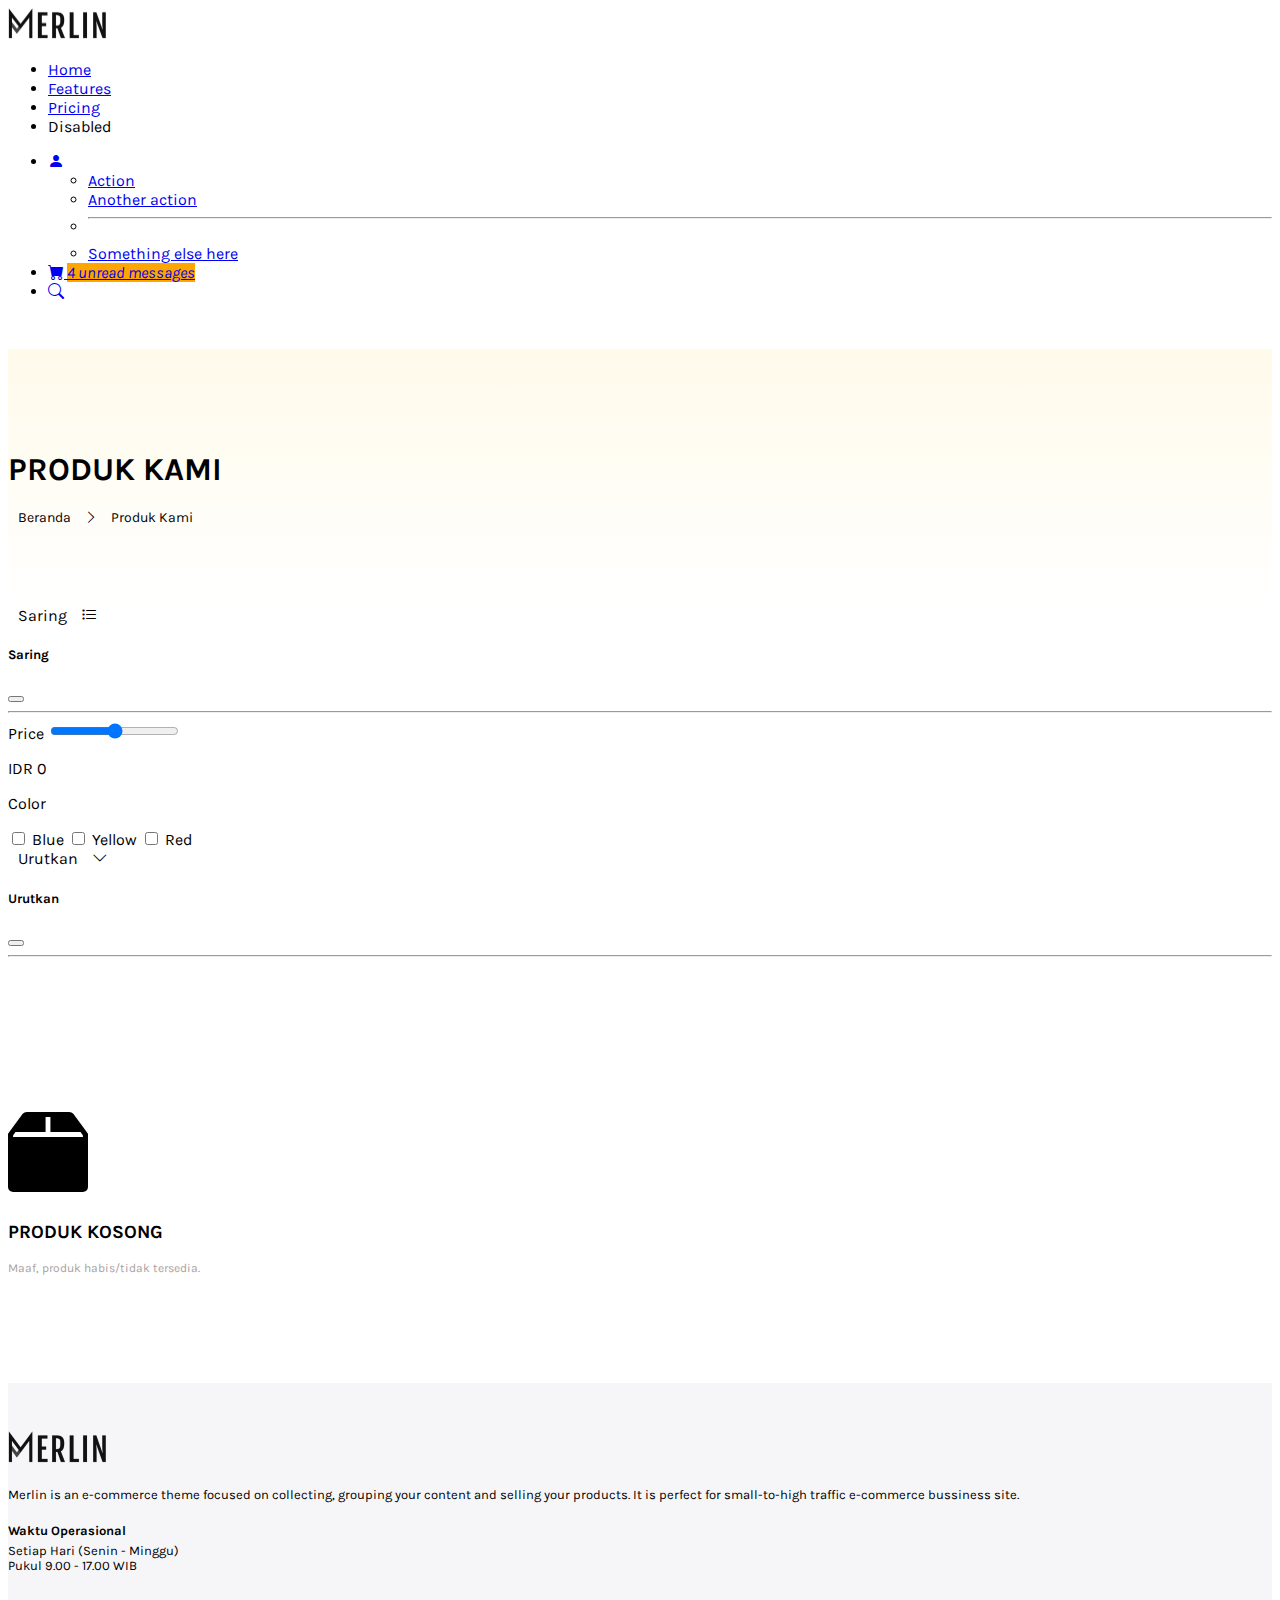
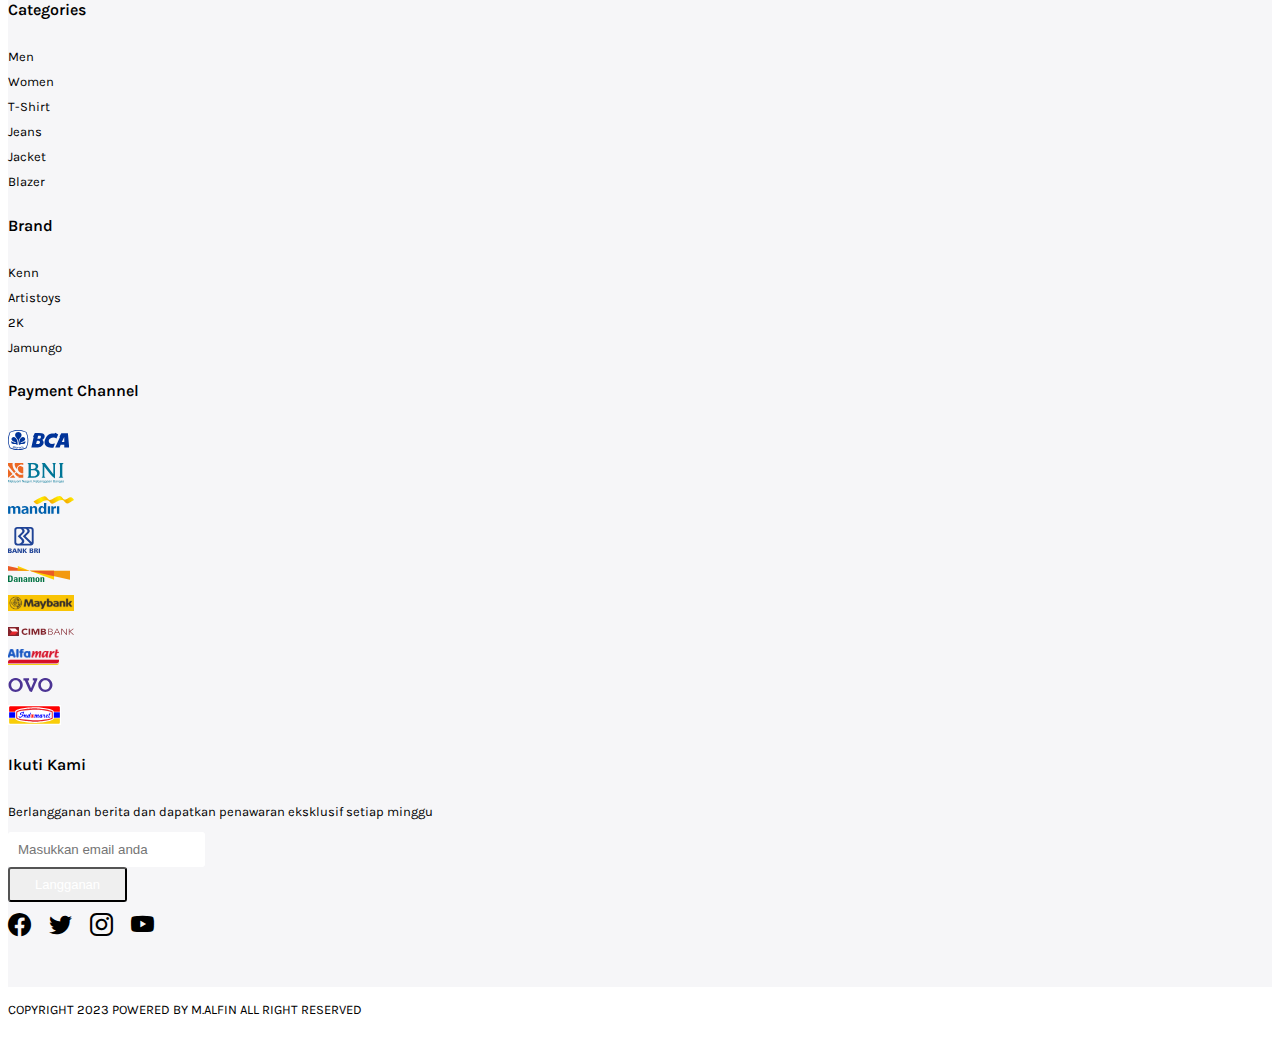
==== halaman_kategori/kategori_bestSeller.html @ 444c8f19 "menambahkan file kategori_bestSeller.html dan menambahkan sejumlah gambar produk serta memodifikasi " ====
<!doctype html>
<html lang="en">
  <head>
    <meta charset="utf-8">
    <meta name="viewport" content="width=device-width, initial-scale=1">
    <title>Bootstrap demo</title>

     <!-- MY css -->
     <link rel="stylesheet" href="../main.css">

     <!-- Icons -->
     <link rel="stylesheet" href="https://cdn.jsdelivr.net/npm/bootstrap-icons@1.10.4/font/bootstrap-icons.css">
 
     <!-- fonts -->
     <link rel="preconnect" href="https://fonts.googleapis.com">
     <link rel="preconnect" href="https://fonts.gstatic.com" crossorigin>
     <link href="https://fonts.googleapis.com/css2?family=Karla&display=swap" rel="stylesheet">


    <link href="https://cdn.jsdelivr.net/npm/bootstrap@5.3.0-alpha3/dist/css/bootstrap.min.css" rel="stylesheet" integrity="sha384-KK94CHFLLe+nY2dmCWGMq91rCGa5gtU4mk92HdvYe+M/SXH301p5ILy+dN9+nJOZ" crossorigin="anonymous">
  </head>
  <body>
  
      <!-- Navbar LG -->
      <nav class="navbar navbar-expand-lg bg-white p-3 fixed-top navbar-all-device">
        <div class="container">
            <a href="#">
              <img src="../img/logo.webp" alt="" class="logo">
            </a>
          <div class="collapse navbar-collapse" id="navbarNav">
            <ul class="navbar-nav m-auto">
                <li class="nav-item">
                <a class="nav-link active" aria-current="page" href="#">Home</a>
              </li>
              <li class="nav-item">
                <a class="nav-link" href="#">Features</a>
              </li>
              <li class="nav-item">
                <a class="nav-link" href="#">Pricing</a>
              </li>
              <li class="nav-item">
                <a class="nav-link disabled">Disabled</a>
              </li>
            </ul>
  
  
            <ul class="navbar-nav ms-auto">
                
                <li class="nav-item dropdown">
                    <a class="nav-link dropdown-toggle" href="#" role="button" data-bs-toggle="dropdown" aria-expanded="false">
                        <i class="bi bi-person-fill"></i>
                    </a>
                    <ul class="dropdown-menu">
                      <li><a class="dropdown-item" href="#">Action</a></li>
                      <li><a class="dropdown-item" href="#">Another action</a></li>
                      <li><hr class="dropdown-divider"></li>
                      <li><a class="dropdown-item" href="#">Something else here</a></li>
                    </ul>
                </li>
  
                <li class="nav-item">
                    <a href="#" class="nav-link">
                        <i class="bi bi-cart-fill position-relative">
                          <span class="position-absolute top-0 start-100 translate-middle badge rounded-pill bg-danger">
                            4
                            <span class="visually-hidden">unread messages</span>
                          </span>
                        </i>
                    </a>
                </li>
                <li class="nav-item">
                    <a href="#" class="nav-link">
                        <i class="bi bi-search"></i>
                    </a>
                </li>
  
            </ul>
          </div>
        </div>
      </nav>
      <!-- akhir navbar LG -->
  
      <!-- Navbar Collapse XS -->
      <nav class="navbar bg-white fixed-top navbar-handphone">
        <div class="container-fluid">
  
          <!-- Toogle Menu -->
          <button class="navbar-toggler" type="button" data-bs-toggle="offcanvas" data-bs-target="#offcanvasNavbar" aria-controls="offcanvasNavbar" aria-label="Toggle navigation">
            <span class="navbar-toggler-icon"></span>
          </button>
          <a href="#">
            <img src="../img/logo.webp" alt="" class="logo">
          </a>
          <!-- Toogle Search -->
          <button class="navbar-toggler" type="button" data-bs-toggle="offcanvas" data-bs-target="#offcanvasNavbarsearch" aria-controls="offcanvasNavbarsearch" aria-label="Toggle navigation">
            <i class="bi bi-search"></i>
          </button>
       
          <div class="offcanvas offcanvas-start" tabindex="-1" id="offcanvasNavbar" aria-labelledby="offcanvasNavbarLabel">
            <div class="offcanvas-header">
              <h5 class="offcanvas-title" id="offcanvasNavbarLabel">Menu</h5>
              <button type="button" class="btn-close" data-bs-dismiss="offcanvas" aria-label="Close"></button>
            </div>
            <div class="offcanvas-body">
              <hr>
              <ul class="navbar-nav m-auto">
                <li class="nav-item">
                  <a class="nav-link" href="#">All Products</a>
                </li>
                <li class="nav-item">
                  <a class="nav-link" href="#">WHATS NEW</a>
                </li>
  
                <li class="nav-item dropdown">
                  <a class="nav-link dropdown-toggle" href="#" role="button" data-bs-toggle="dropdown" aria-expanded="false">
                    WOMEN
                  </a>
                  <ul class="dropdown-menu">
                    <li><a class="dropdown-item" href="#">JEANS</a></li>
                    <li><a class="dropdown-item" href="#">OUTWEAR</a></li>
                    <li><a class="dropdown-item" href="#">T-SHIRT</a></li>
                  </ul>
                </li>
  
                <li class="nav-item dropdown">
                  <a class="nav-link dropdown-toggle ms-auto" href="#" role="button" data-bs-toggle="dropdown" aria-expanded="false">
                    MEN
                  </a>
                  <ul class="dropdown-menu">
                    <li><a class="dropdown-item" href="#">BOTTOM</a></li>
                    <li><a class="dropdown-item" href="#">TOP</a></li>
                    <li><a class="dropdown-item" href="#">TOPS</a></li>
                    <li><a class="dropdown-item" href="#">JEANS</a></li>
                  </ul>
                </li>
  
                <li class="nav-item">
                  <a class="nav-link" href="#"> SALE</a>
                </li>
                <li class="nav-item">
                  <a class="nav-link" href="#">GIFT CARD</a>
                </li>
                <li class="nav-item">
                  <a class="nav-link" href="#">CONTACT</a>
                </li>
                <li class="nav-item">
                  <a class="nav-link" href="#">BLOG</a>
                </li>
                <li class="nav-item">
                  <a class="nav-link" href="#">LOOKBOOK</a>
                </li>
              </ul>
            </div>
          </div>
  
          <div class="offcanvas offcanvas-end search" tabindex="-1" id="offcanvasNavbarsearch" aria-labelledby="offcanvasNavbarLabel2">
            <div class="offcanvas-header">
              <h5 class="offcanvas-title" id="offcanvasNavbarLabel">Pencarian Produk</h5>
              <button type="button" class="btn-close" data-bs-dismiss="offcanvas" aria-label="Close"></button>
            </div>
            <div class="offcanvas-body">
              <hr>
              <form class="d-flex mt-3" role="search">
                <input class="form-control me-2" type="search" placeholder="Cari Produk Apa Saja" aria-label="Search">
                <button class="btn btn-warning" type="submit">Search</button>
              </form>
            </div>
            
          </div>
        </div>
      </nav>
      <!-- Akhir Navbar Collapse XS -->


      <!-- Awal Main -->
      <main>

        <!-- Awal Bagian Judul produk kami  -->
        <div class="produk-kami-judul">
            <div class="container">
                <div class="row">
                    <div class="col-lg-12 text-center">
                        <h1>PRODUK KAMI</h1>
                        <nav>
                            <a href="../index.html">
                                <span>Beranda</span>
                            </a>
                            <i class="bi bi-chevron-right"></i>
                            <span>Produk Kami</span>
                        </nav>
                    </div>
                </div>
            </div>
        </div>
        <!-- Akhir bagian judul produk kami -->

        <!-- Toggler Urutan dan Saring -->
        <div class="filter-urutan">
          <div class="container">
            <div class="row">
              <div class="col-lg-12 text-end">
                <!-- toogle filter -->
                  <a class="btn " data-bs-toggle="offcanvas" href="#offcanvasExample" role="button" aria-controls="offcanvasExample">
                    <span>Saring</span>
                    <i class="bi bi-list-task"></i>
                  </a>
                  <div class="offcanvas offcanvas-end" tabindex="-1" id="offcanvasExample" aria-labelledby="offcanvasExampleLabel">
                    <div class="offcanvas-header">
                      <h5 class="offcanvas-title" id="offcanvasExampleLabel">Saring</h5>
                      <button type="button" class="btn-close" data-bs-dismiss="offcanvas" aria-label="Close"></button>
                    </div>
                    <div class="offcanvas-body text-start">
                      <hr>
                      <div class="price">
                        <label for="customRange1" class="form-label">Price</label>
                        <input type="range" class="form-range" id="customRange1">
                        <p>IDR 0</p>
                      </div>
                     
                      <div class="color">
                        <p>Color</p>
                        <div class="" role="group" aria-label="Basic checkbox toggle button group">
                          <input type="checkbox" class="btn-check" id="btncheck1" autocomplete="off">
                          <label class="btn btn-outline-primary" for="btncheck1">Blue</label>
                        
                          <input type="checkbox" class="btn-check" id="btncheck2" autocomplete="off">
                          <label class="btn btn-outline-warning" for="btncheck2">Yellow</label>
                        
                          <input type="checkbox" class="btn-check" id="btncheck3" autocomplete="off">
                          <label class="btn btn-outline-danger" for="btncheck3">Red</label>
                        </div>
                      </div>


                    </div>
                  </div>

                  <!-- toogle urutan -->
                  <a class="btn " data-bs-toggle="offcanvas" href="#offcanvasExample2" role="button" aria-controls="offcanvasExample2">
                    <span>Urutkan</span>
                    <i class="bi bi-chevron-down"></i>
                  </a>
                  <div class="offcanvas offcanvas-end" tabindex="-1" id="offcanvasExample2" aria-labelledby="offcanvasExampleLabel">
                    <div class="offcanvas-header">
                      <h5 class="offcanvas-title" id="offcanvasExampleLabel">Urutkan</h5>
                      <button type="button" class="btn-close" data-bs-dismiss="offcanvas" aria-label="Close"></button>
                    </div>
                    <div class="offcanvas-body">
                      <hr>
                  </div>
                </div>
              </div>
          </div>
        </div>
        <!-- akhir Toggler Urutan dan Saring -->

        <!-- Awal produk bagian barang -->
        <div class="produk produk-kami-barang">
          <div class="container">
            <div class="row">
              <div class="col-lg-12 text-center">
                <div class="produk-tidak-tersedia">
                    <i class="bi bi-box2-fill"></i>
                    <h3>PRODUK KOSONG</h3>
                    <p>Maaf, produk habis/tidak tersedia.</p>
                </div>
              </div>
            </div>
          </div>
        </div>
        <!-- Akhir produk bagian barang -->

      </main>
      <!-- akhir Main-->


    <!-- About -->
    <section class="about">
        <div class="container">
          <div class="row">
            <div class="col-lg-3 merlin-about">
              <img src="../img/logo.webp" alt="" class="logo">
              <p>Merlin is an e-commerce theme focused on collecting, grouping your content and selling your products. It is perfect for small-to-high traffic e-commerce bussiness site.</p>
  
              <div class="waktu-operasional">
                <h5>Waktu Operasional</h5>
                <p>Setiap Hari (Senin - Minggu) <br> Pukul 9.00 - 17.00 WIB</p>
  
              </div>
            </div>
  
            <div class="col-lg-2 merlin-kategori">
              <h5>Categories</h5>
              <ul>
                <li>Men</li>
                <li>Women</li>
                <li>T-Shirt</li>
                <li>Jeans</li>
                <li>Jacket</li>
                <li>Blazer</li>
              </ul>
            </div>
  
            <div class="col-lg-2 merlin-brand">
              <h5>Brand</h5>
              <ul>
                <li>Kenn</li>
                <li>Artistoys</li>
                <li>2K</li>
                <li>Jamungo</li>
              </ul>
            </div>
  
            <div class="col-lg-2 merlin-payment">
              <h5>Payment Channel</h5>
              <ul>
                <li><img src="../img-payment/Bca.svg" alt=""></li>
                <li><img src="../img-payment/Bni.svg" alt=""></li>
                <li><img src="../img-payment/mandiri.svg" alt=""></li>
                <li><img src="../img-payment/bri.svg" alt=""></li>
                <li><img src="../img-payment/danamon.svg" alt=""></li>
                <li><img src="../img-payment/maybank.svg" alt=""></li>
                <li><img src="../img-payment/cimb-bank.svg" alt=""></li>
                <li><img src="../img-payment/alfamart.svg" alt=""></li>
                <li><img src="../img-payment/ovo.svg" alt=""></li>
                <li><img src="../img-payment/indomaret.svg" alt=""></li>
              </ul>
            </div>
  
            <div class="col-lg-3 merlin-followUs">
              <h5>Ikuti Kami</h5>
  
              <p>Berlangganan berita dan dapatkan penawaran eksklusif setiap minggu</p>
  
              <div class="row">
                <div class="col-lg-8">
                  <input type="email" placeholder="Masukkan email anda" id="email">
                </div>
                <div class="col-lg-4">
                  <button type="button" class="btn btn-warning" >Langganan</button>
                </div>
              </div>
  
              <div class="ikon">
                <i class="bi bi-facebook"></i>
                <i class="bi bi-twitter"></i>
                <i class="bi bi-instagram"></i>
                <i class="bi bi-youtube"></i>
              </div>
            </div>
  
  
            <!-- COLLAPSE -->
  
            <div class="col-lg-2 merlin-collapse mt-3">
              <div class="accordion" id="accordionExample">
                <div class="accordion-item">
                  <h2 class="accordion-header">
                    <button class="accordion-button" type="button" data-bs-toggle="collapse" data-bs-target="#collapseOne" aria-expanded="true" aria-controls="collapseOne">
                      <h5>Categories</h5>
                    </button>
                  </h2>
                  <div id="collapseOne" class="accordion-collapse collapse show" data-bs-parent="#accordionExample">
                    <div class="accordion-body">
                      <ul>
                        <li>Men</li>
                        <li>Women</li>
                        <li>T-Shirt</li>
                        <li>Jeans</li>
                        <li>Jacket</li>
                        <li>Blazer</li>
                      </ul>
                    </div>
                  </div>
                </div>
              </div>
              
            </div>
  
            <div class="col-lg-2 merlin-collapse mt-3">
              <div class="accordion" id="accordionExample2">
                <div class="accordion-item">
                  <h2 class="accordion-header">
                    <button class="accordion-button" type="button" data-bs-toggle="collapse" data-bs-target="#collapsetwo" aria-expanded="true" aria-controls="collapsetwo">
                      <h5>Brand</h5>
                    </button>
                  </h2>
                  <div id="collapsetwo" class="accordion-collapse collapse show" data-bs-parent="#accordionExample2">
                    <div class="accordion-body">
                      <ul>
                        <li>Kenn</li>
                        <li>Artistoys</li>
                        <li>2K</li>
                        <li>Jamungo</li>
                      </ul>
                    </div>
                  </div>
                </div>
              </div>
  
              <div class="col-lg-2 merlin-collapse mt-3">
                <div class="accordion" id="accordionExample3">
                  <div class="accordion-item">
                    <h2 class="accordion-header">
                      <button class="accordion-button" type="button" data-bs-toggle="collapse" data-bs-target="#collapsethree" aria-expanded="true" aria-controls="collapsethree">
                        <h5>Payment Channel</h5>
                      </button>
                    </h2>
                    <div id="collapsethree" class="accordion-collapse collapse show" data-bs-parent="#accordionExample3">
                      <div class="accordion-body">
                        <ul>
                          <li><img src="../img-payment/Bca.svg" alt=""></li>
                          <li><img src="../img-payment/Bni.svg" alt=""></li>
                          <li><img src="../img-payment/mandiri.svg" alt=""></li>
                          <li><img src="../img-payment/bri.svg" alt=""></li>
                          <li><img src="../img-payment/danamon.svg" alt=""></li>
                          <li><img src="../img-payment/maybank.svg" alt=""></li>
                          <li><img src="../img-payment/cimb-bank.svg" alt=""></li>
                          <li><img src="../img-payment/alfamart.svg" alt=""></li>
                          <li><img src="../img-payment/ovo.svg" alt=""></li>
                          <li><img src="../img-payment/indomaret.svg" alt=""></li>
                        </ul>
                      </div>
                    </div>
                  </div>
                </div>     
            </div>
  
          </div>
        </div>
      </section>
      <!-- Akhir about -->
      
      <!-- footer -->
      <footer>
        <div class="container">
          <div class="row">
            <div class="col-lg-12 text-center">
              COPYRIGHT 2023 POWERED BY M.ALFIN ALL RIGHT RESERVED
            </div>
          </div>
        </div>
      </footer>
      <!-- footer -->
  
       <!-- Navbar bottom -->
       <div class="bg-white navbar-bawah fixed-bottom">
        <div class="container">
          <div class="row justify-content-center">
            <div class="col-3 text-center">
              <div class="card-nav">
                <i class="bi bi-house-door-fill"></i>
                <p class="capt-nav">
                  Beranda
                </p>
              </div>
            </div>
            <div class="col-3 text-center">
              <div class="card-nav">
                <i class="bi bi-grid-fill"></i>
                <p class="capt-nav">
                  Toko
                </p>
              </div>
            </div>
            <div class="col-3 text-center">
              <div class="card-nav position-relative">
                <span class="position-absolute top-30 end-0 translate-middle badge rounded-pill bg-warning">
                  4
                  <span class="visually-hidden">unread messages</span>
                </span>
                <i class="bi bi-bag-fill"></i>
                <p class="capt-nav">
                  Keranjang
                </p>
              </div>
            </div>
  
            <div class="col-3 text-center">
              <div class="card-nav">
                <i class="bi bi-door-open-fill"></i>
                <p class="capt-nav">
                  Masuk
                </p>
              </div>
            </div>
            
          </div>
        </div>
      </div>
      <!-- Akhir Navbar bottom -->
    






    <script src="https://cdn.jsdelivr.net/npm/bootstrap@5.3.0-alpha3/dist/js/bootstrap.bundle.min.js" integrity="sha384-ENjdO4Dr2bkBIFxQpeoTz1HIcje39Wm4jDKdf19U8gI4ddQ3GYNS7NTKfAdVQSZe" crossorigin="anonymous"></script>
  </body>
</html>
---- main.css ----
body {
  font-family: "Karla", sans-serif !important;
}

.notif-welcome {
  z-index: 9999 !important;
  font-size: 14px !important;
  border-radius: 0 !important;
  margin: 0 !important;
  padding: 0 !important;
  position: relative !important;
}
.notif-welcome button {
  position: absolute !important;
  right: 20px;
}
@media screen and (max-width: 600px) {
  .notif-welcome {
    font-size: 12px !important;
  }
}

.logo {
  width: 100px;
}

@media screen and (max-width: 992px) {
  .navbar-all-device {
    display: none !important;
  }
}

.navbar-handphone {
  font-size: 14px;
  font-weight: 500;
  display: none !important;
}
@media screen and (max-width: 992px) {
  .navbar-handphone {
    display: block !important;
  }
}
.navbar-handphone .navbar-toggler:focus {
  box-shadow: 0 0 0 0;
  background-color: white;
  color: #f7be16;
}
.navbar-handphone .navbar-toggler {
  border: none;
}
.navbar-handphone .navbar-nav .nav-link.active, .navbar-handphone .navbar-nav .nav-link.show {
  color: #f7be16;
}
.navbar-handphone .dropdown-menu {
  --bs-dropdown-border-color: white;
}
.navbar-handphone .dropdown-menu li a {
  font-size: 14px;
}
.navbar-handphone .search form input {
  font-size: 14px;
}
.navbar-handphone .search form button {
  font-size: 14px;
  color: white;
}

.navbar-bawah {
  display: none !important;
}
.navbar-bawah .card-nav {
  cursor: pointer;
}
.navbar-bawah .card-nav i {
  font-size: 12px !important;
}
.navbar-bawah .card-nav .capt-nav {
  font-size: 12px !important;
}
@media screen and (max-width: 992px) {
  .navbar-bawah {
    display: block !important;
  }
}

.nav-item .nav-link i span {
  background-color: orange !important;
}

@media screen and (max-width: 600px) {
  .navbar-all-device {
    display: none;
  }
}

.size-slide button {
  border-radius: 50% !important;
  width: 15px !important;
  height: 15px !important;
  margin-right: 10px !important;
}
@media screen and (max-width: 600px) {
  .size-slide button {
    width: 8px !important;
    height: 8px !important;
  }
}

.kategori {
  padding: 3rem 0;
}
@media screen and (max-width: 600px) {
  .kategori {
    padding-top: 1.3rem;
    padding-bottom: 2rem;
  }
}
@media screen and (max-width: 600px) {
  .kategori .container .col {
    display: flex !important;
    justify-content: space-around !important;
  }
}
.kategori .container .col .pilihan {
  box-sizing: border-box;
  width: 100%;
  height: 250px;
  background-size: cover;
  display: flex;
  justify-content: center;
  align-items: center;
  cursor: pointer;
}
@media screen and (max-width: 600px) {
  .kategori .container .col .pilihan {
    width: 60px;
    height: 60px;
  }
}
.kategori .container .col .pilihan a:visited {
  color: inherit;
}
.kategori .container .col .pilihan button {
  padding: 10px 30px !important;
  font-weight: bold;
  border-radius: 5px !important;
}
@media screen and (max-width: 600px) {
  .kategori .container .col .pilihan button {
    display: none;
  }
}
.kategori .container .col .pilihan p {
  margin-top: 10px;
  color: white;
  font-weight: bolder;
  font-size: 10px;
  display: none;
}
@media screen and (max-width: 600px) {
  .kategori .container .col .pilihan p {
    display: block;
  }
}
.kategori .container .col .one {
  background-image: url(img/kategori1.webp);
}
.kategori .container .col .two {
  background-image: url(img/kategori2.webp);
}
.kategori .container .col .three {
  background-image: url(img/kategori3.webp);
}
.kategori .container .col .four {
  background-image: url(img/kategori4.webp);
}

.produk {
  padding: 3rem 0;
}
@media screen and (max-width: 600px) {
  .produk {
    padding: 3rem 0;
  }
}
.produk h1 {
  font-size: 1.5rem;
}
@media screen and (max-width: 600px) {
  .produk h1 {
    font-size: 1.1rem;
  }
}
.produk .card-produk {
  margin-top: 20px;
  width: 100%;
  padding: 10px;
  box-sizing: border-box;
  transition: 0.5s;
  position: relative;
  padding-bottom: 50px;
}
.produk .card-produk:hover {
  box-shadow: -2px 2px 2px rgba(0, 0, 0, 0.05), 2px 2px 2px rgba(0, 0, 0, 0.05);
}
.produk .card-produk:hover .keranjang-produk {
  display: inline-block;
}
@media screen and (max-width: 600px) {
  .produk .card-produk:hover .keranjang-produk {
    display: flex;
  }
}
.produk .card-produk .img-produk {
  cursor: pointer;
}
.produk .card-produk .img-produk img {
  width: 100%;
}
.produk .card-produk .detail-produk {
  font-size: 0.9rem;
  font-weight: 500;
}
.produk .card-produk .detail-produk .nama-produk {
  margin-top: 15px;
  margin-bottom: 5px;
}
.produk .card-produk .detail-produk .harga-produk {
  margin-top: 0px !important;
}
.produk .card-produk .keranjang-produk {
  position: absolute;
  display: none;
}
@media screen and (max-width: 600px) {
  .produk .card-produk .keranjang-produk {
    display: flex;
  }
}
.produk .card-produk .keranjang-produk .shop-btn {
  border-radius: 3px;
}
@media screen and (max-width: 600px) {
  .produk .card-produk .keranjang-produk .shop-btn {
    width: 20%;
    font-size: 13px;
    padding: 6px;
  }
}
.produk .card-produk .keranjang-produk .capt-btn {
  color: white;
  padding: 5px 40px;
  border-radius: 3px !important;
}
@media screen and (max-width: 600px) {
  .produk .card-produk .keranjang-produk .capt-btn {
    width: 100%;
    font-size: 13px;
    padding: 5px 10px;
  }
}

.flash-sale {
  margin-bottom: 50px;
}
@media screen and (max-width: 600px) {
  .flash-sale {
    margin-bottom: 20px;
  }
}
.flash-sale img {
  width: 100%;
}
.flash-sale .week-sale {
  cursor: pointer;
}
@media screen and (max-width: 600px) {
  .flash-sale .NewYear-sale {
    margin-top: 30px;
  }
}

.semua-produk {
  padding: 3rem 0;
}
@media screen and (max-width: 600px) {
  .semua-produk {
    min-height: 0px;
    padding: 3rem 0;
  }
}
.semua-produk .gender-produk {
  text-align: center;
  margin-top: 15px;
  margin-bottom: -10px;
  font-size: 0.7rem;
  color: rgb(125, 120, 120);
}
.semua-produk .tampilkan {
  margin-top: 20px;
  border-radius: 3px;
  padding: 10px 40px;
  color: black;
  border: 1px solid black;
  background-color: white;
  font-size: 0.8rem;
}
.semua-produk .tampilkan:hover {
  color: white;
  border: 1px solid white;
  background-color: black;
}

.about {
  font-size: 13px;
  background-color: #f6f6f8;
  padding: 3rem 0;
  margin-top: 3rem;
}
@media screen and (max-width: 600px) {
  .about {
    min-height: 0px;
    padding: 3rem 0;
    margin-top: 0px;
    font-size: 12px;
  }
}
.about h5 {
  font-weight: 600;
  font-size: 16px;
  margin-bottom: 30px;
}
@media screen and (max-width: 600px) {
  .about h5 {
    font-size: 15px;
    margin-bottom: 15px;
  }
}
.about ul {
  list-style: none;
  margin: 0;
  padding: 0;
}
.about ul li {
  margin-top: 10px;
}
.about .merlin-about p {
  margin-top: 20px;
}
.about .merlin-about .waktu-operasional h5 {
  font-size: 13px;
  font-weight: bolder;
  margin-bottom: -15px;
}
@media screen and (max-width: 600px) {
  .about .merlin-about .waktu-operasional h5 {
    font-size: 12px;
  }
}
@media screen and (max-width: 600px) {
  .about .merlin-kategori {
    display: none;
  }
}
@media screen and (max-width: 600px) {
  .about .merlin-brand {
    display: none;
  }
}
@media screen and (max-width: 600px) {
  .about .merlin-payment {
    display: none;
  }
}
.about .merlin-followUs input {
  border: 0;
  padding: 10px;
  border-radius: 3px;
}
@media screen and (max-width: 600px) {
  .about .merlin-followUs input {
    padding: 8px;
    width: 100%;
    margin-bottom: 10px;
  }
}
.about .merlin-followUs button {
  color: white;
  padding: 8px 25px;
  border-radius: 3px;
  font-size: 13px;
}
@media screen and (max-width: 600px) {
  .about .merlin-followUs button {
    padding: 6px 15px;
    font-size: 12px;
  }
}
.about .merlin-followUs .ikon {
  margin-top: 10px;
}
.about .merlin-followUs .ikon i {
  font-size: 23px;
  margin-right: 15px;
}
@media screen and (max-width: 600px) {
  .about .merlin-followUs .ikon i {
    font-size: 18px;
    margin-right: 10px;
  }
}
.about .merlin-collapse {
  display: none;
}
@media screen and (max-width: 600px) {
  .about .merlin-collapse {
    display: block;
  }
}
.about .merlin-collapse .accordion .accordion-item {
  border: 1px solid #f6f6f8;
  background-color: #f6f6f8;
}
.about .merlin-collapse .accordion .accordion-item h5 {
  margin-bottom: 5px;
}
.about .merlin-collapse .accordion .accordion-item [type=button]:not(:disabled), .about .merlin-collapse .accordion .accordion-item [type=reset]:not(:disabled), .about .merlin-collapse .accordion .accordion-item [type=submit]:not(:disabled), .about .merlin-collapse .accordion .accordion-item button:not(:disabled) {
  cursor: auto;
}
.about .merlin-collapse .accordion .accordion-item .accordion-button:focus {
  border-color: none;
  box-shadow: none;
}
.about .merlin-collapse .accordion .accordion-item .accordion-button:not(.collapsed) {
  color: black;
  box-shadow: none;
}
.about .merlin-collapse .accordion .accordion-item button {
  background-color: #f6f6f8;
  padding: 0;
}
.about .merlin-collapse .accordion .accordion-item button:target {
  border: 1px solid #f6f6f8;
}
.about .merlin-collapse .accordion .accordion-collapse {
  background-color: #f6f6f8;
}
.about .merlin-collapse .accordion .accordion-collapse .accordion-body {
  margin: 0;
  padding: 0;
}

footer {
  font-size: 13px;
  padding: 15px 0;
}
@media screen and (max-width: 600px) {
  footer {
    margin-bottom: 50px;
    font-size: 12px;
  }
}

main .btn-outline-warning {
  --bs-btn-active-color: white;
}
main .produk-kami-judul {
  background-image: linear-gradient(#fffaea, #fff);
  margin-top: 3rem !important;
  padding: 5rem 0;
}
@media screen and (max-width: 600px) {
  main .produk-kami-judul {
    padding: 3rem 0;
  }
}
main .produk-kami-judul h1 {
  font-weight: bold;
}
main .produk-kami-judul nav {
  font-size: 14px;
}
main .produk-kami-judul nav a {
  text-decoration: none;
  color: black;
}
main .produk-kami-judul nav span {
  margin: 0 10px;
}
main .filter-urutan a {
  text-decoration: none;
  color: black;
  font-size: 16px;
}
@media screen and (max-width: 600px) {
  main .filter-urutan a {
    font-size: 14px;
  }
}
main .filter-urutan a:hover {
  color: #f7be16;
}
main .filter-urutan a span {
  margin: 0 10px;
}
@media screen and (max-width: 600px) {
  main .filter-urutan a span {
    margin: 0 5px;
  }
}
main .filter-urutan a .offcanvas {
  font-size: 14px;
}
main .filter-urutan a .offcanvas .price label {
  font-size: 16px;
  font-weight: bold;
}
main .filter-urutan a .offcanvas .price p {
  font-size: 14px;
}
main .filter-urutan a .offcanvas .color {
  font-size: 16px;
  font-weight: bold;
  margin-top: 40px;
}
main .filter-urutan a .offcanvas .color label {
  padding: 10px 30px;
  font-size: 14px;
}
@media screen and (max-width: 600px) {
  main .produk-kami-barang {
    padding-top: 0;
  }
}
main .produk-kami-barang .produk-tidak-tersedia {
  padding-top: 6rem;
}
main .produk-kami-barang .produk-tidak-tersedia i {
  font-size: 5rem;
}
main .produk-kami-barang .produk-tidak-tersedia h3 {
  font-weight: bold;
}
main .produk-kami-barang .produk-tidak-tersedia p {
  font-size: 12px;
  color: #a9a0a0;
}/*# sourceMappingURL=main.css.map */
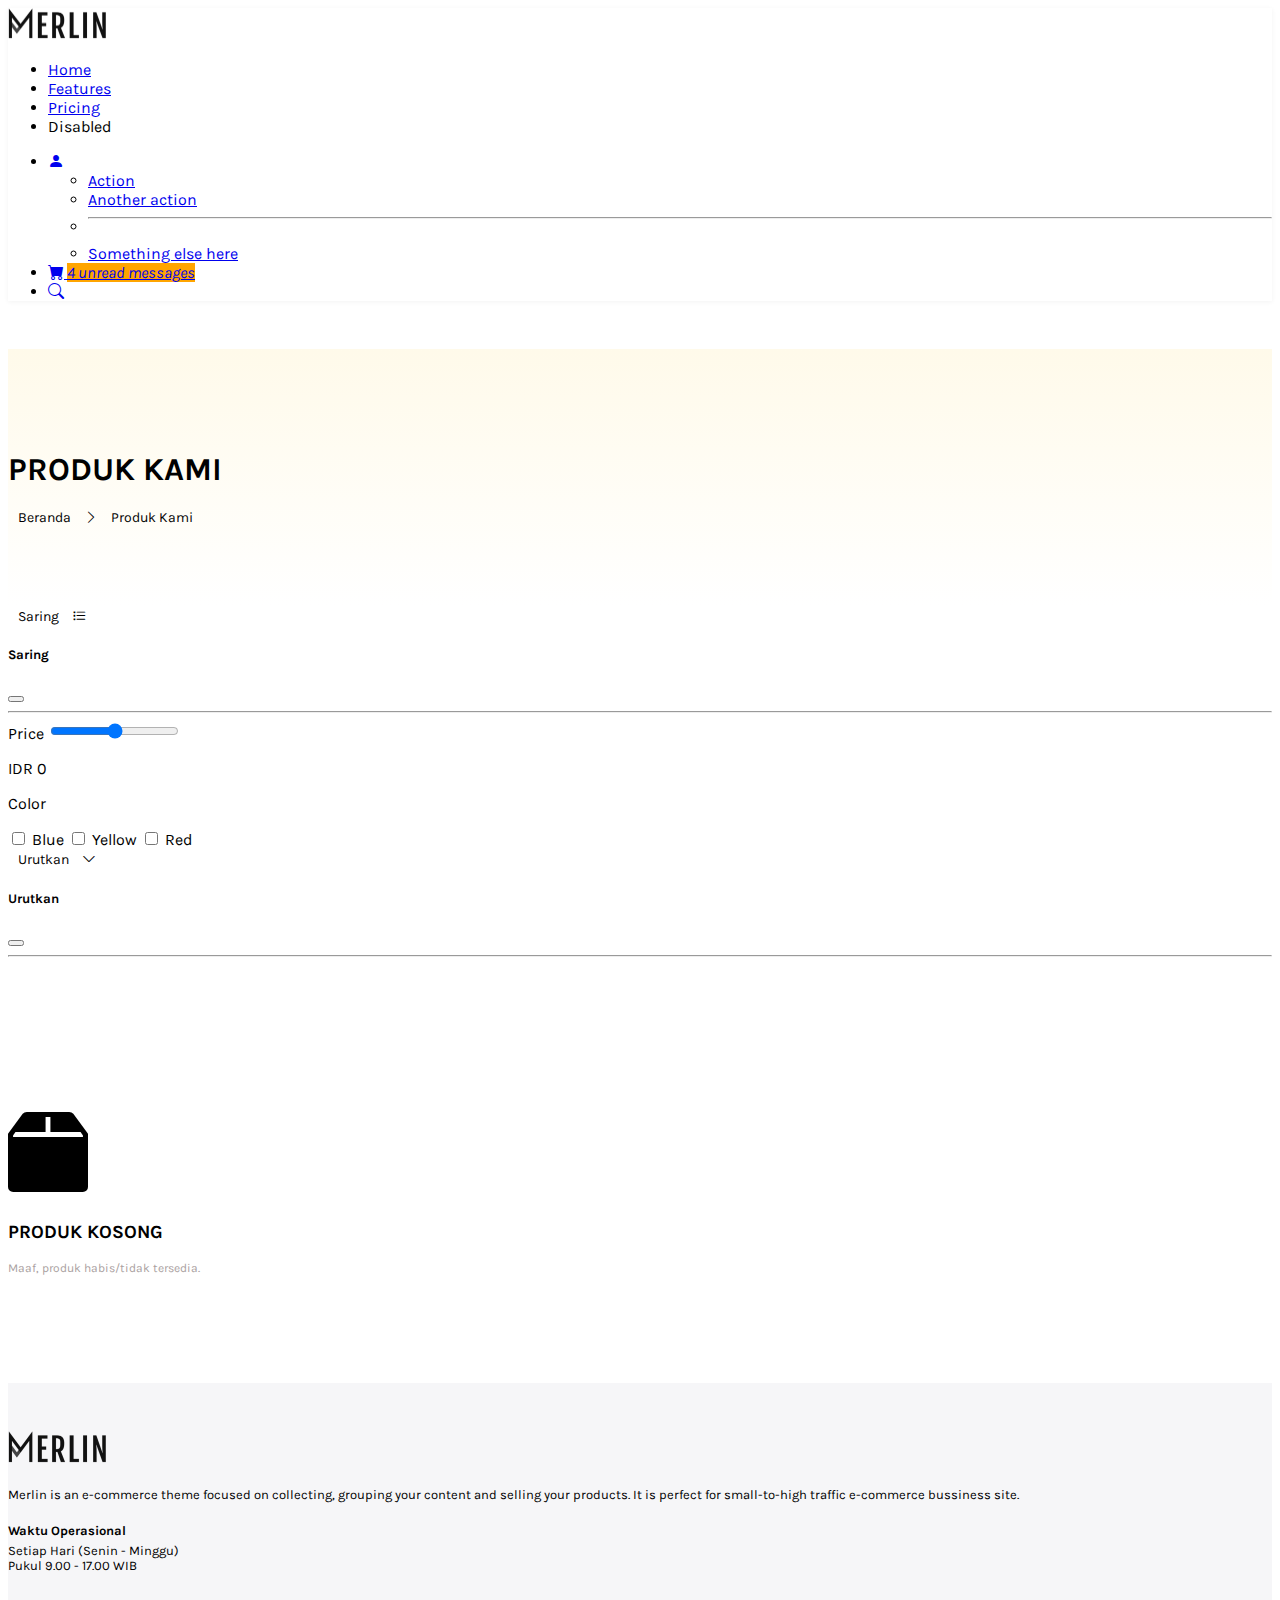
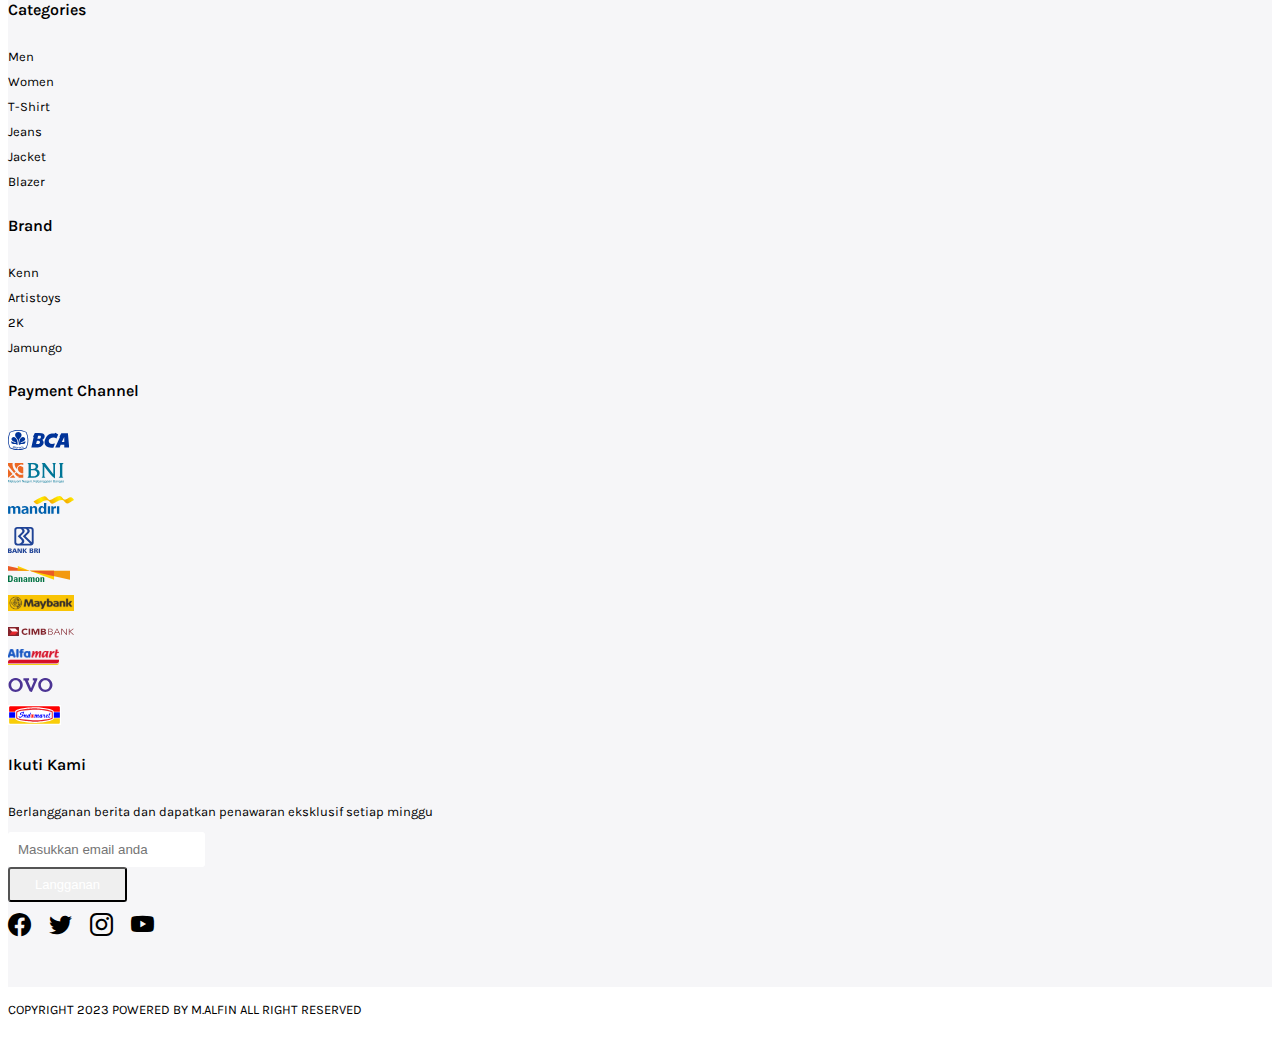
==== commit fe81fc15: "Menambahkan navbar bottom di setiap .html atau halaman" ====
--- a/halaman_kategori/kategori_bestSeller.html
+++ b/halaman_kategori/kategori_bestSeller.html
@@ -443,27 +443,32 @@
       </footer>
       <!-- footer -->
   
-       <!-- Navbar bottom -->
-       <div class="bg-white navbar-bawah fixed-bottom">
-        <div class="container">
-          <div class="row justify-content-center">
-            <div class="col-3 text-center">
+      <!-- Navbar bottom -->
+     <div class="bg-white navbar-bawah fixed-bottom">
+      <div class="container">
+        <div class="row justify-content-center">
+          <div class="col-3 text-center">
+            <a href="../index.html">
               <div class="card-nav">
                 <i class="bi bi-house-door-fill"></i>
                 <p class="capt-nav">
                   Beranda
                 </p>
               </div>
-            </div>
-            <div class="col-3 text-center">
+            </a>
+          </div>
+          <div class="col-3 text-center">
+            <a href="../halaman_tampilkan/tampilkan_semua.html">
               <div class="card-nav">
                 <i class="bi bi-grid-fill"></i>
                 <p class="capt-nav">
                   Toko
                 </p>
-              </div>
-            </div>
-            <div class="col-3 text-center">
+              </div> 
+            </a>
+          </div>
+          <div class="col-3 text-center">
+            <a href="../halaman_tampilkan/tampilkan_keranjang.html">
               <div class="card-nav position-relative">
                 <span class="position-absolute top-30 end-0 translate-middle badge rounded-pill bg-warning">
                   4
@@ -474,21 +479,24 @@
                   Keranjang
                 </p>
               </div>
-            </div>
-  
-            <div class="col-3 text-center">
+            </a>
+          </div>
+
+          <div class="col-3 text-center">
+            <a href="../halaman_tampilkan/tampilkan_login.html">
               <div class="card-nav">
                 <i class="bi bi-door-open-fill"></i>
                 <p class="capt-nav">
                   Masuk
                 </p>
               </div>
-            </div>
-            
-          </div>
+            </a>
+          </div>
+          
         </div>
       </div>
-      <!-- Akhir Navbar bottom -->
+    </div>
+    <!-- Akhir Navbar bottom -->
     
 
 
--- a/main.css
+++ b/main.css
@@ -24,6 +24,9 @@
   width: 100px;
 }
 
+.navbar-all-device {
+  box-shadow: 0 1px 5px rgba(0, 0, 0, 0.05);
+}
 @media screen and (max-width: 992px) {
   .navbar-all-device {
     display: none !important;
@@ -34,6 +37,7 @@
   font-size: 14px;
   font-weight: 500;
   display: none !important;
+  box-shadow: 0 1px 1px rgba(0, 0, 0, 0.05);
 }
 @media screen and (max-width: 992px) {
   .navbar-handphone {
@@ -67,14 +71,16 @@
 
 .navbar-bawah {
   display: none !important;
-}
-.navbar-bawah .card-nav {
-  cursor: pointer;
-}
-.navbar-bawah .card-nav i {
+  box-shadow: 0 -1px 1px rgba(0, 0, 0, 0.05);
+}
+.navbar-bawah a {
+  text-decoration: none;
+  color: black;
+}
+.navbar-bawah a .card-nav i {
   font-size: 12px !important;
 }
-.navbar-bawah .card-nav .capt-nav {
+.navbar-bawah a .card-nav .capt-nav {
   font-size: 12px !important;
 }
 @media screen and (max-width: 992px) {
@@ -280,21 +286,27 @@
   }
 }
 
-.semua-produk {
-  padding: 3rem 0;
-}
-@media screen and (max-width: 600px) {
-  .semua-produk {
-    min-height: 0px;
-    padding: 3rem 0;
-  }
-}
-.semua-produk .gender-produk {
+.gender-produk {
   text-align: center;
   margin-top: 15px;
   margin-bottom: -10px;
   font-size: 0.7rem;
   color: rgb(125, 120, 120);
+}
+@media screen and (max-width: 600px) {
+  .gender-produk {
+    font-size: 0.6rem;
+  }
+}
+
+.semua-produk {
+  padding: 3rem 0;
+}
+@media screen and (max-width: 600px) {
+  .semua-produk {
+    min-height: 0px;
+    padding: 3rem 0;
+  }
 }
 .semua-produk .tampilkan {
   margin-top: 20px;
@@ -424,6 +436,9 @@
 .about .merlin-collapse .accordion .accordion-item h5 {
   margin-bottom: 5px;
 }
+.about .merlin-collapse .accordion .accordion-item .accordion-button:not(.collapsed) {
+  background-color: #f6f6f8 !important;
+}
 .about .merlin-collapse .accordion .accordion-item [type=button]:not(:disabled), .about .merlin-collapse .accordion .accordion-item [type=reset]:not(:disabled), .about .merlin-collapse .accordion .accordion-item [type=submit]:not(:disabled), .about .merlin-collapse .accordion .accordion-item button:not(:disabled) {
   cursor: auto;
 }
@@ -480,6 +495,11 @@
 main .produk-kami-judul nav {
   font-size: 14px;
 }
+@media screen and (max-width: 600px) {
+  main .produk-kami-judul nav {
+    font-size: 12px;
+  }
+}
 main .produk-kami-judul nav a {
   text-decoration: none;
   color: black;
@@ -490,11 +510,11 @@
 main .filter-urutan a {
   text-decoration: none;
   color: black;
-  font-size: 16px;
+  font-size: 14px;
 }
 @media screen and (max-width: 600px) {
   main .filter-urutan a {
-    font-size: 14px;
+    font-size: 12px;
   }
 }
 main .filter-urutan a:hover {
@@ -544,4 +564,161 @@
 main .produk-kami-barang .produk-tidak-tersedia p {
   font-size: 12px;
   color: #a9a0a0;
+}
+
+.kupon {
+  padding-top: 3rem;
+  padding-bottom: 10rem;
+}
+.kupon a {
+  text-decoration: none;
+  color: black;
+}
+.kupon a:hover .card-kupon {
+  box-shadow: 0 3px 3px 3px rgba(0, 0, 0, 0.05);
+}
+.kupon a .card-kupon {
+  padding: 10px;
+  font-size: 12px;
+  border: 2px solid #f7be16;
+}
+.kupon a .card-kupon i {
+  font-size: 14px;
+  color: #f7be16;
+  margin-right: 10px;
+}
+
+.nav-total {
+  box-shadow: 0 -3px 3px rgba(0, 0, 0, 0.05);
+  background-color: white;
+  padding: 10px 0;
+}
+.nav-total p, .nav-total span {
+  font-size: 14px;
+  margin-bottom: 0;
+}
+.nav-total span.subtotal-idr {
+  font-weight: bold;
+  position: absolute;
+  right: 0px;
+}
+.nav-total p.total-harga {
+  font-weight: bold;
+}
+.nav-total button {
+  padding: 10px 50px;
+  color: white;
+  border-radius: 3px;
+}
+
+.accordion-button:not(.collapsed) {
+  background-color: white !important;
+}
+
+.accordion {
+  --bs-accordion-border-color: white !important;
+}
+.accordion a {
+  color: #f7be16 !important;
+}
+
+.card-login-email {
+  margin-top: 3rem;
+  padding: 30px;
+  box-shadow: 5px 5px 5px 3px rgba(0, 0, 0, 0.05), -5px -5px 5px 3px rgba(0, 0, 0, 0.05);
+  border-radius: 5px;
+}
+.card-login-email h5 {
+  font-size: 16px;
+  font-weight: bold;
+}
+.card-login-email p {
+  font-size: 13px;
+  color: #a6a6a6;
+}
+.card-login-email form label {
+  margin-top: 20px;
+  font-size: 13px;
+}
+.card-login-email form input {
+  width: 100%;
+  padding: 10px;
+  border-radius: 5px;
+  border: 1px solid #a6a6a6;
+  margin-top: 10px;
+}
+.card-login-email form .btn-form button {
+  padding: 15px 70px;
+  color: white;
+  border-radius: 5px;
+  margin-top: 20px;
+  font-size: 13px;
+}
+.card-login-email .mendaftar-lupakatasandi {
+  margin-top: 30px;
+}
+.card-login-email .mendaftar-lupakatasandi p {
+  color: black;
+}
+@media screen and (max-width: 600px) {
+  .card-login-email .mendaftar-lupakatasandi p {
+    font-size: 12px;
+  }
+}
+.card-login-email .mendaftar-lupakatasandi p a {
+  font-weight: bold;
+  text-decoration: none;
+}
+.card-login-email .mendaftar-lupakatasandi p a:hover {
+  color: #f7be16;
+}
+
+.pilih-wa-email a {
+  text-decoration: none;
+  color: black;
+}
+.pilih-wa-email a:hover {
+  color: #f7be16;
+}
+.pilih-wa-email a .pilih-wa, .pilih-wa-email a .pilih-email {
+  margin: auto;
+  margin-top: 50px;
+  padding: 20px;
+  border: 1px solid black;
+  width: 50%;
+  font-size: 16px;
+}
+@media screen and (max-width: 600px) {
+  .pilih-wa-email a .pilih-wa, .pilih-wa-email a .pilih-email {
+    padding: 15px;
+    font-size: 14px;
+    width: 80%;
+  }
+}
+.pilih-wa-email a .pilih-wa i, .pilih-wa-email a .pilih-email i {
+  margin-right: 10px;
+}
+
+.card-email {
+  display: none;
+}
+
+.card-whatsapp {
+  display: none;
+}
+.card-whatsapp a .pilih-email {
+  width: 40%;
+}
+@media screen and (max-width: 600px) {
+  .card-whatsapp a .pilih-email {
+    width: 80%;
+  }
+}
+
+.card-whatsapp:target {
+  display: block;
+}
+
+.card-email:target {
+  display: block;
 }/*# sourceMappingURL=main.css.map */